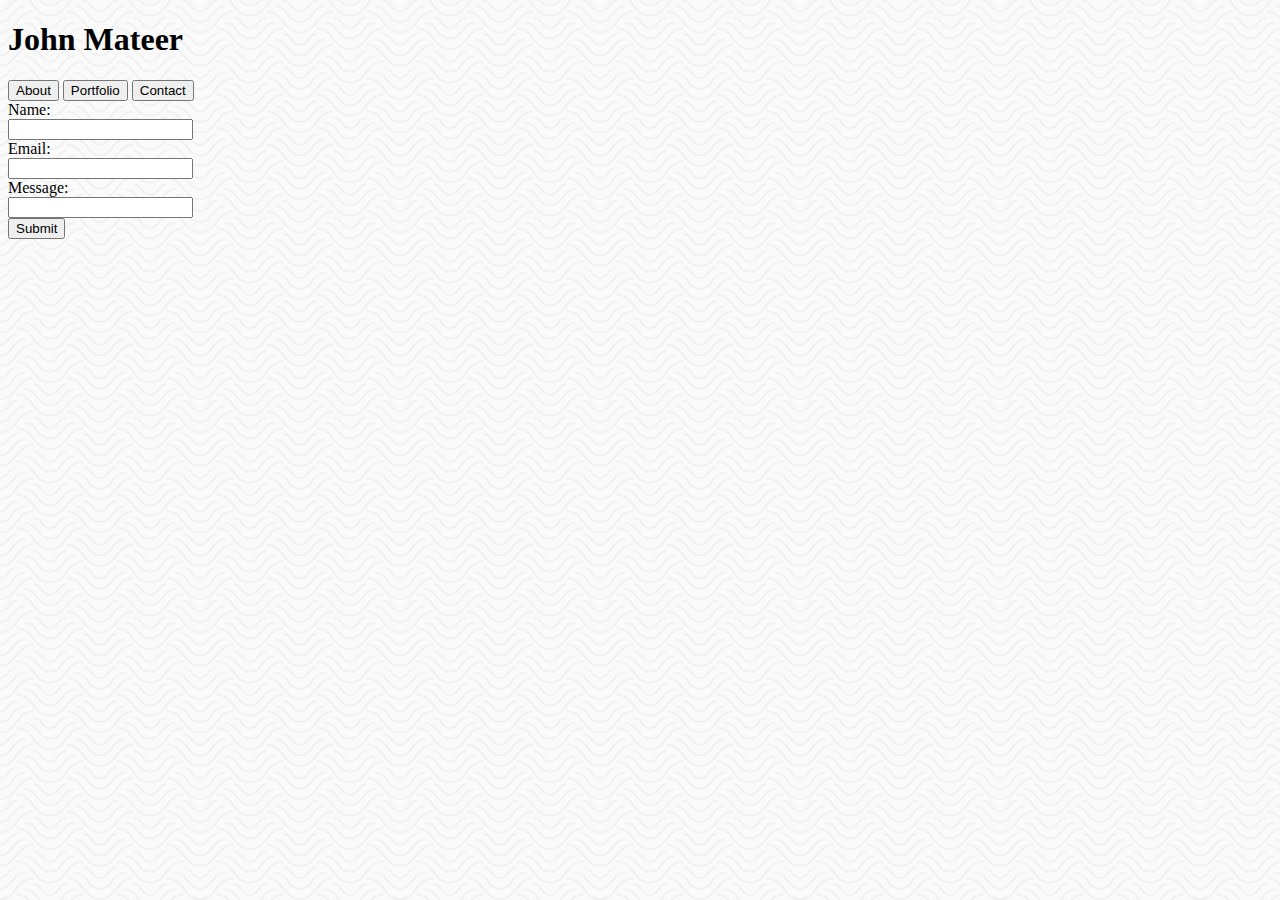
==== contact.html @ 3e647bfb "test revert" ====
<!DOCTYPE html>
<html>
<html lang="en">
<meta charset="utf-8">



<head>
    <link rel="stylesheet" type="text/css" href="C:\Users\jjmat\Basic-Portfolio\assets\css\style-index.css">
    <title>Basic Portfolio</title>
    <div1>
        <h1>John Mateer</h1>
    </div1>
    <div2>
        <button type="button" onclick="alert">About</button>
        <button type="button" onclick="alert">Portfolio</button>
        <button type="button" onclick="alert">Contact</button>
    </div2>
</head>

<body background="assets/images/papyrus.png">

    <div class="boxed">

        <form>
            Name:<br>
            <input type="text" name="Name"><br>
            Email:<br>
            <input type="text" name="Email"><br>
            Message:<br>
            <input type="text" name="Message"><br>
        </form>

        <button type="button" onclick="alert">Submit</button>
    </div>
</body>
<footer>


</footer>
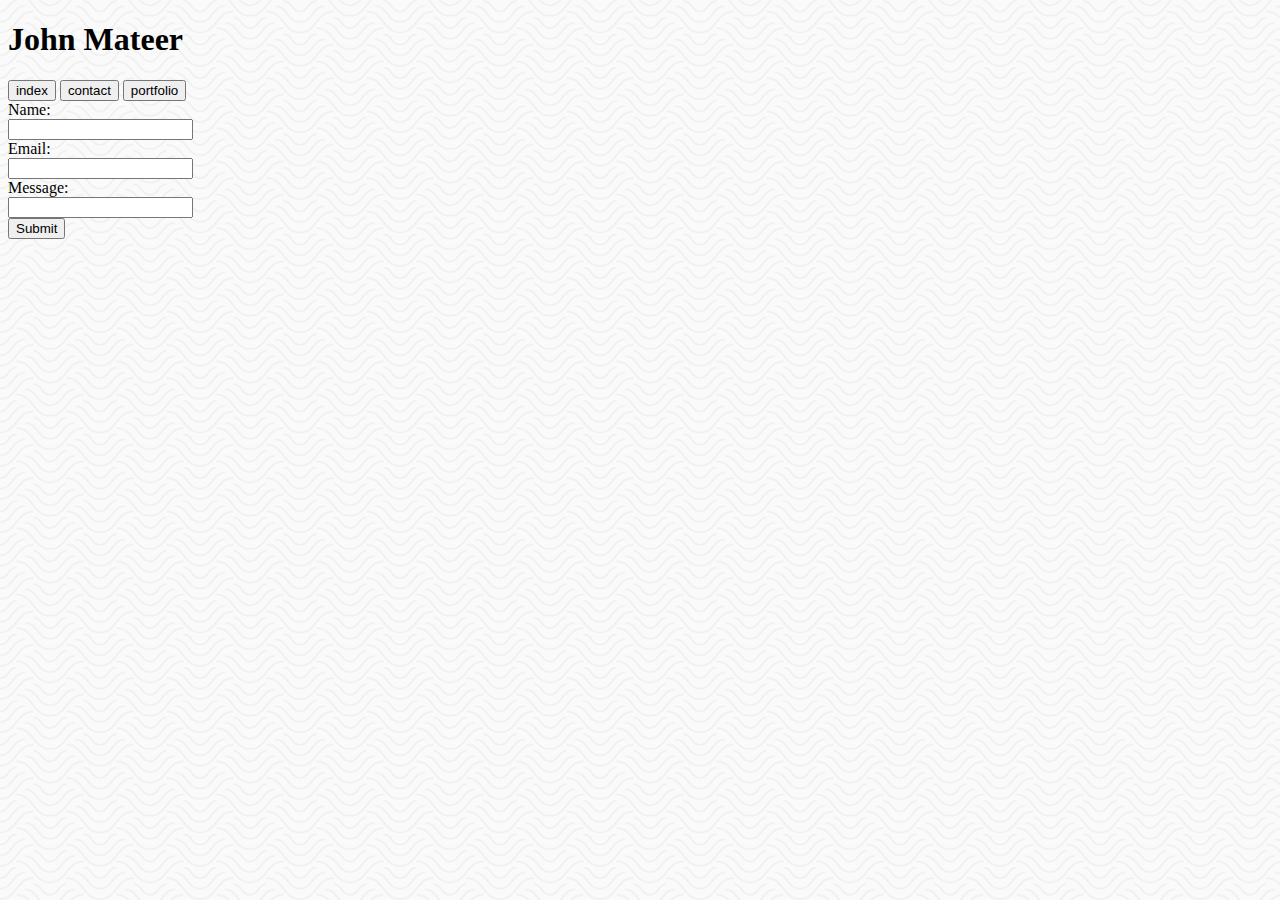
==== commit d6434db6: "index styling checkpoint" ====
--- a/contact.html
+++ b/contact.html
@@ -12,9 +12,9 @@
         <h1>John Mateer</h1>
     </div1>
     <div2>
-        <button type="button" onclick="alert">About</button>
-        <button type="button" onclick="alert">Portfolio</button>
-        <button type="button" onclick="alert">Contact</button>
+        <button onclick="window.location.href='index.html'">index</button>
+        <button onclick="window.location.href='contact.html'">contact</button>
+        <button onclick="window.location.href='portfolio.html'">portfolio</button>
     </div2>
 </head>
 
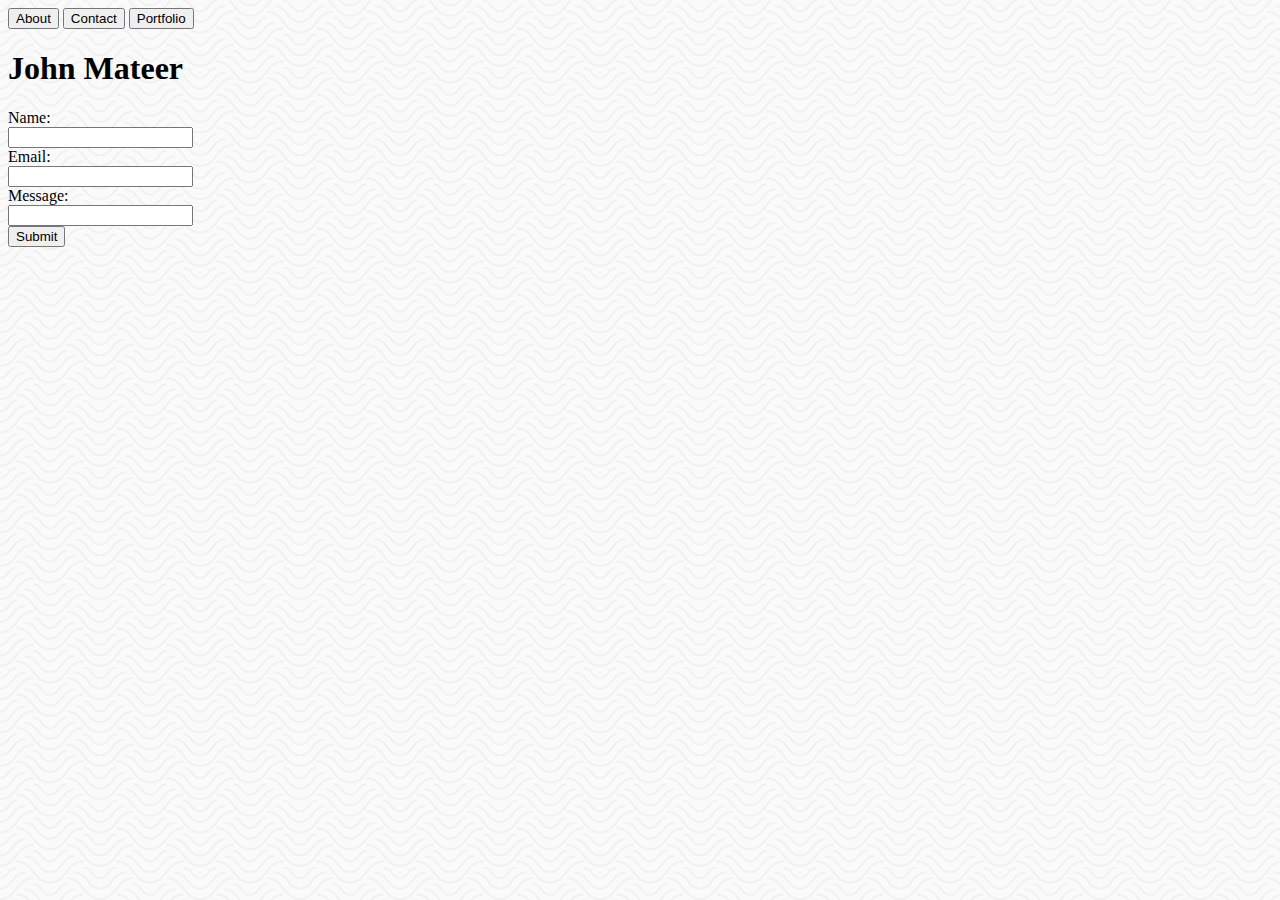
==== commit f5489b27: "finally fixed the middle" ====
--- a/contact.html
+++ b/contact.html
@@ -8,14 +8,14 @@
 <head>
     <link rel="stylesheet" type="text/css" href="C:\Users\jjmat\Basic-Portfolio\assets\css\style-index.css">
     <title>Basic Portfolio</title>
-    <div1>
+    <div class="top-background">
+        <div class="buttons">
+            <button class="button1" onclick="window.location.href='index.html'">About</button>
+            <button class="button2" onclick="window.location.href='contact.html'">Contact</button>
+            <button class="button3"onclick="window.location.href='portfolio.html'">Portfolio</button>
+        </div>
         <h1>John Mateer</h1>
-    </div1>
-    <div2>
-        <button onclick="window.location.href='index.html'">index</button>
-        <button onclick="window.location.href='contact.html'">contact</button>
-        <button onclick="window.location.href='portfolio.html'">portfolio</button>
-    </div2>
+    </div>
 </head>
 
 <body background="assets/images/papyrus.png">
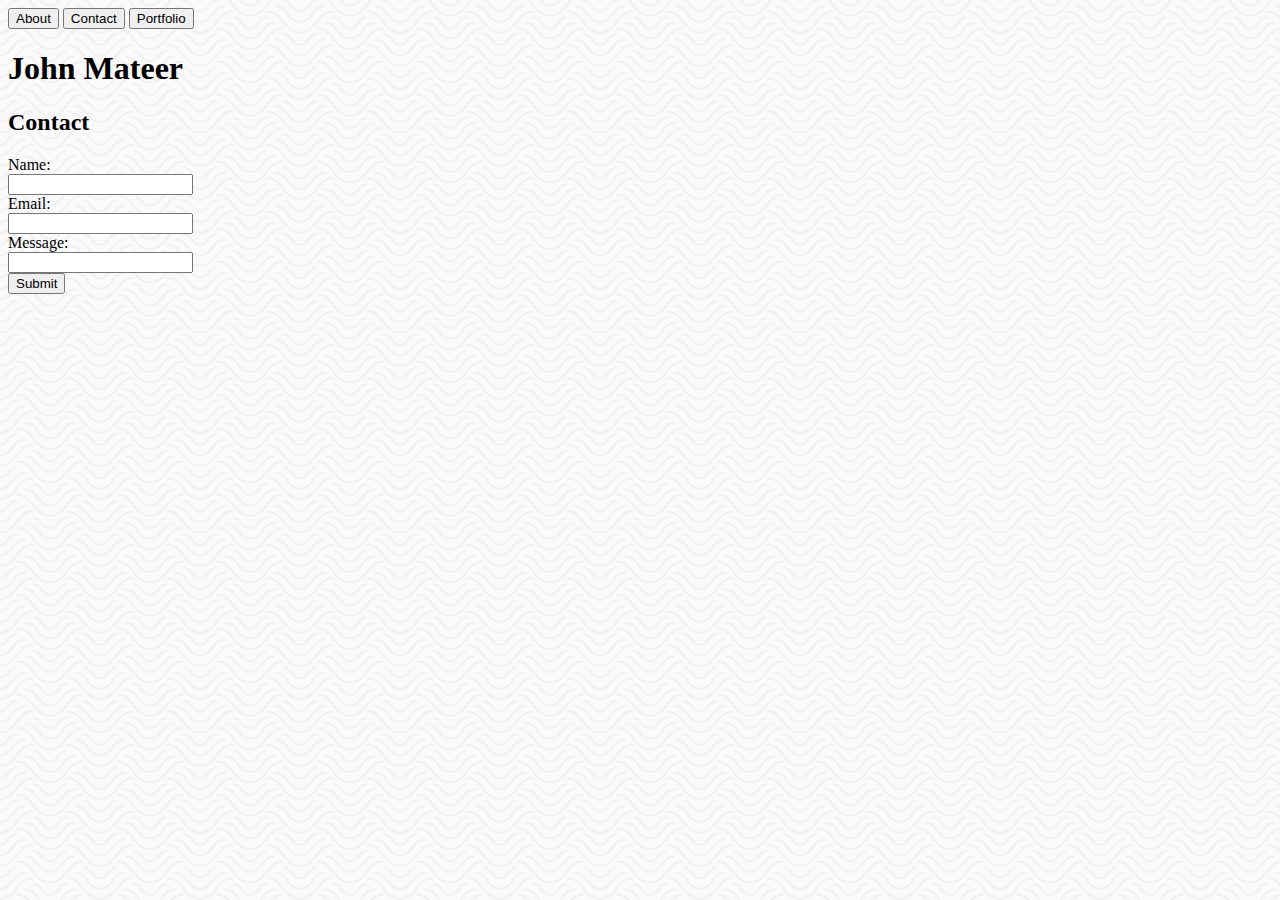
==== commit 92e28542: "add top box" ====
--- a/contact.html
+++ b/contact.html
@@ -6,7 +6,7 @@
 
 
 <head>
-    <link rel="stylesheet" type="text/css" href="C:\Users\jjmat\Basic-Portfolio\assets\css\style-index.css">
+    <link rel="stylesheet" type="text/css" href="C:\Users\jjmat\Basic-Portfolio\assets\css\style-contact.css">
     <title>Basic Portfolio</title>
     <div class="top-background">
         <div class="buttons">
@@ -21,14 +21,18 @@
 <body background="assets/images/papyrus.png">
 
     <div class="boxed">
-
+        <h2>Contact</h2>
         <form>
-            Name:<br>
+           
+           <div class="Name"> Name:<br>
             <input type="text" name="Name"><br>
-            Email:<br>
+           </div>
+           <div class="Email"> Email:<br>
             <input type="text" name="Email"><br>
-            Message:<br>
+           </div>
+            <div class="Message">Message:<br>
             <input type="text" name="Message"><br>
+            </div>
         </form>
 
         <button type="button" onclick="alert">Submit</button>
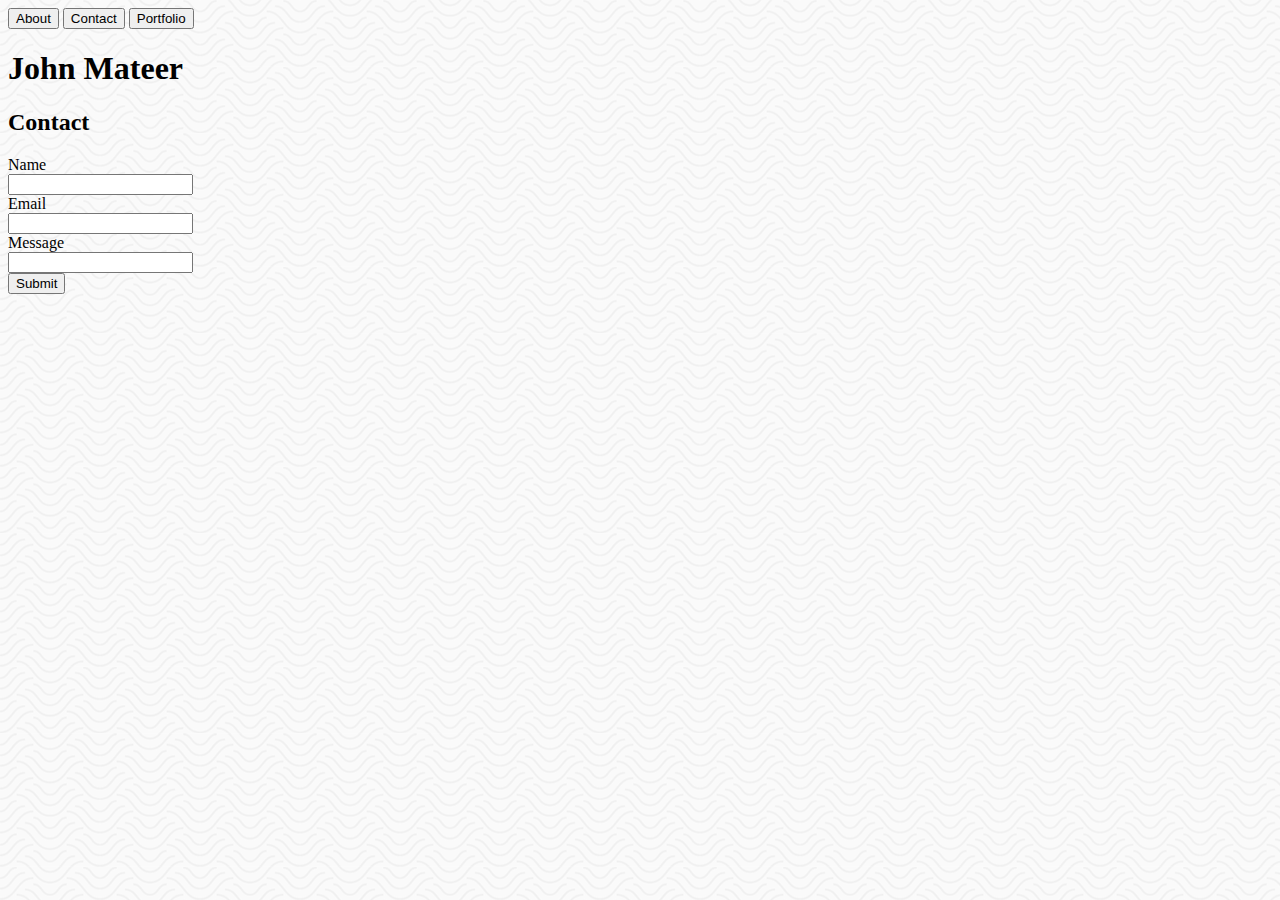
==== commit 5239bc33: "more updates on contact and portfolio pages" ====
--- a/contact.html
+++ b/contact.html
@@ -8,6 +8,7 @@
 <head>
     <link rel="stylesheet" type="text/css" href="C:\Users\jjmat\Basic-Portfolio\assets\css\style-contact.css">
     <title>Basic Portfolio</title>
+    <div class="top-background2"></div>
     <div class="top-background">
         <div class="buttons">
             <button class="button1" onclick="window.location.href='index.html'">About</button>
@@ -24,18 +25,19 @@
         <h2>Contact</h2>
         <form>
            
-           <div class="Name"> Name:<br>
-            <input type="text" name="Name"><br>
-           </div>
-           <div class="Email"> Email:<br>
-            <input type="text" name="Email"><br>
-           </div>
-            <div class="Message">Message:<br>
-            <input type="text" name="Message"><br>
-            </div>
+           
+               Name<Br>
+            <input type="Name" name="Name">
+            <br>
+               Email<br>
+            <input type="Email" name="Email">
+           <Br>
+                Message<br>
+            <input type="Message" name="Message">
+            
         </form>
 
-        <button type="button" onclick="alert">Submit</button>
+        <button class="Submit" type="button" onclick="alert">Submit</button>
     </div>
 </body>
 <footer>
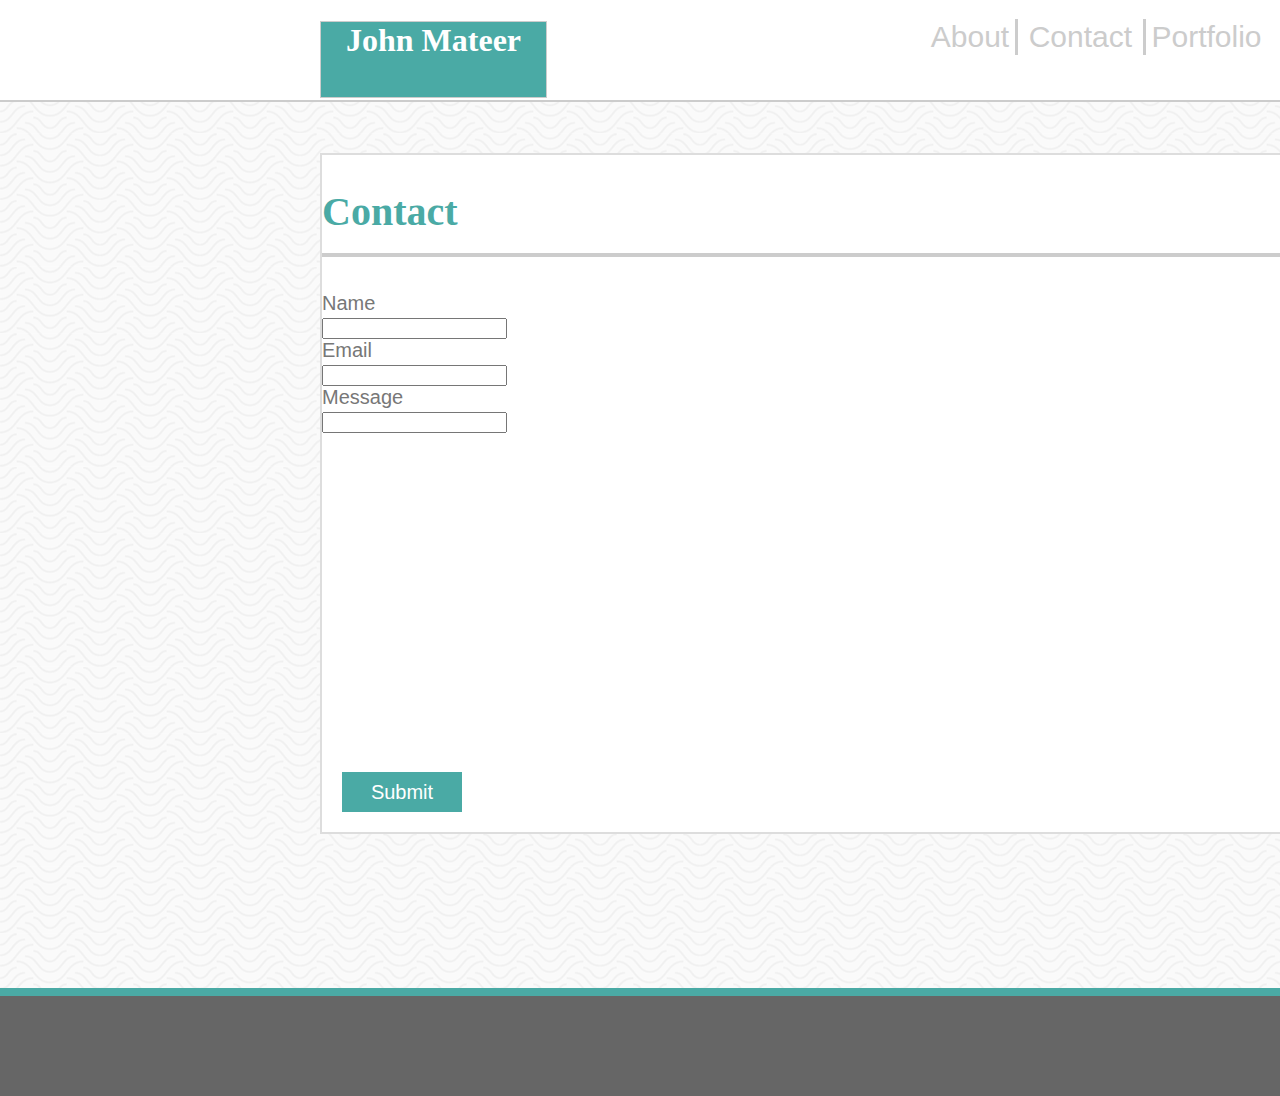
==== commit 35f58cdb: "change css address in html" ====
--- a/contact.html
+++ b/contact.html
@@ -6,7 +6,7 @@
 
 
 <head>
-    <link rel="stylesheet" type="text/css" href="C:\Users\jjmat\Basic-Portfolio\assets\css\style-contact.css">
+    <link rel="stylesheet" type="text/css" href="assets\css\style-contact.css">
     <title>Basic Portfolio</title>
     <div class="top-background2"></div>
     <div class="top-background">
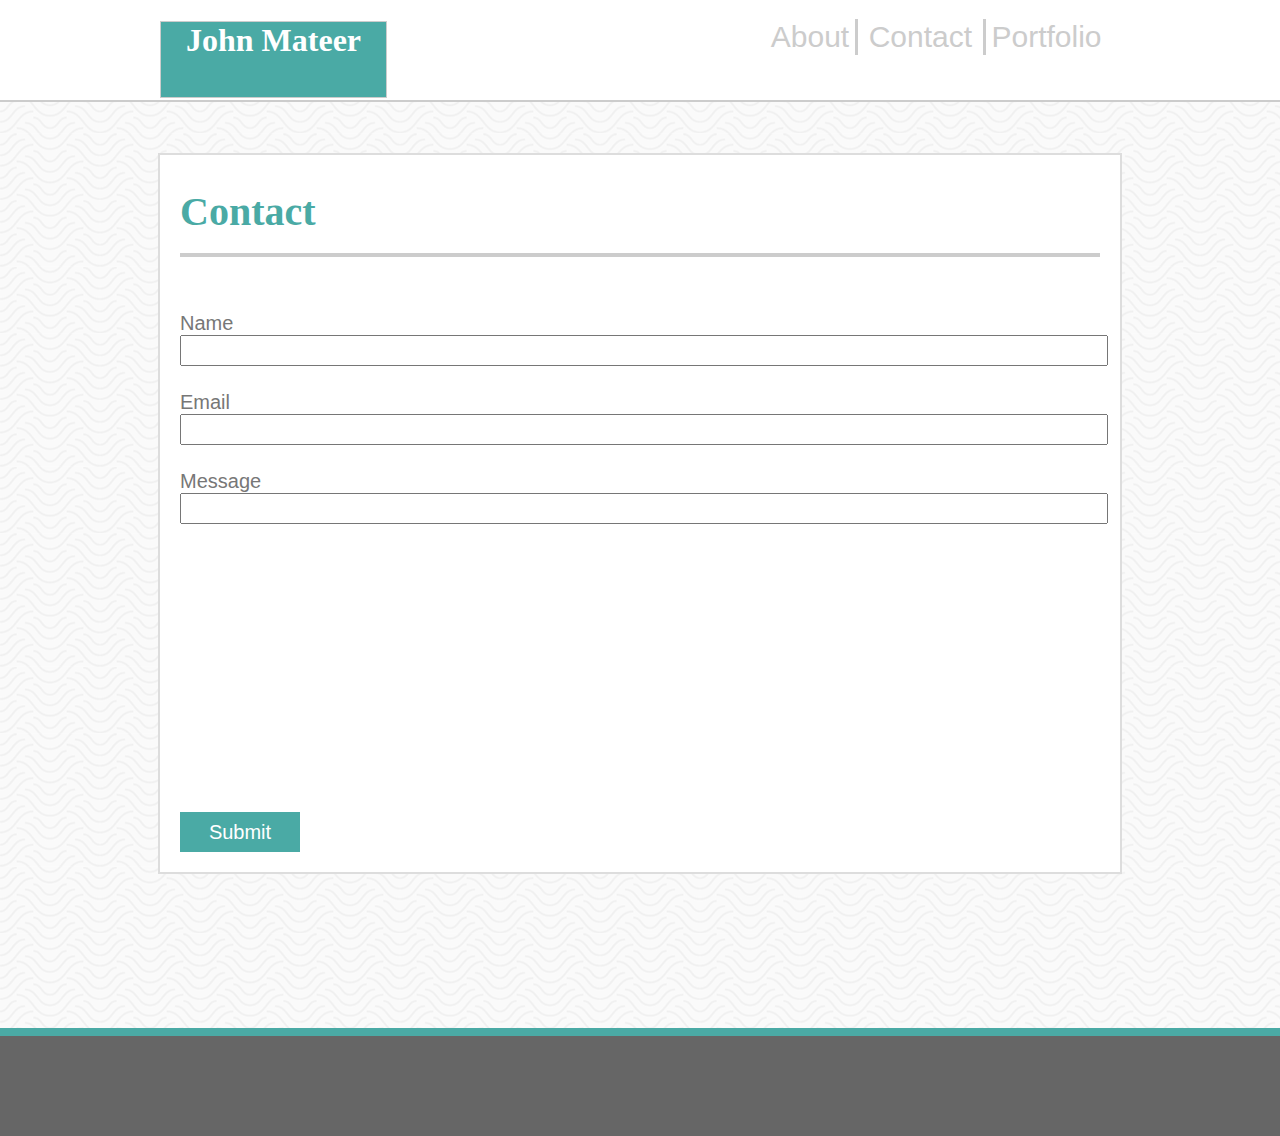
==== commit 138829ba: "form box sizing on contact" ====
--- a/contact.html
+++ b/contact.html
@@ -13,7 +13,7 @@
         <div class="buttons">
             <button class="button1" onclick="window.location.href='index.html'">About</button>
             <button class="button2" onclick="window.location.href='contact.html'">Contact</button>
-            <button class="button3"onclick="window.location.href='portfolio.html'">Portfolio</button>
+            <button class="button3" onclick="window.location.href='portfolio.html'">Portfolio</button>
         </div>
         <h1>John Mateer</h1>
     </div>
@@ -24,17 +24,17 @@
     <div class="boxed">
         <h2>Contact</h2>
         <form>
-           
-           
-               Name<Br>
-            <input type="Name" name="Name">
+
+
+            Name
+            <input class="Name" name="Name">
             <br>
-               Email<br>
-            <input type="Email" name="Email">
-           <Br>
-                Message<br>
-            <input type="Message" name="Message">
-            
+            Email
+            <input class="Email" name="Email">
+            <br>
+            Message
+            <input class="Message" name="Message">
+
         </form>
 
         <button class="Submit" type="button" onclick="alert">Submit</button>
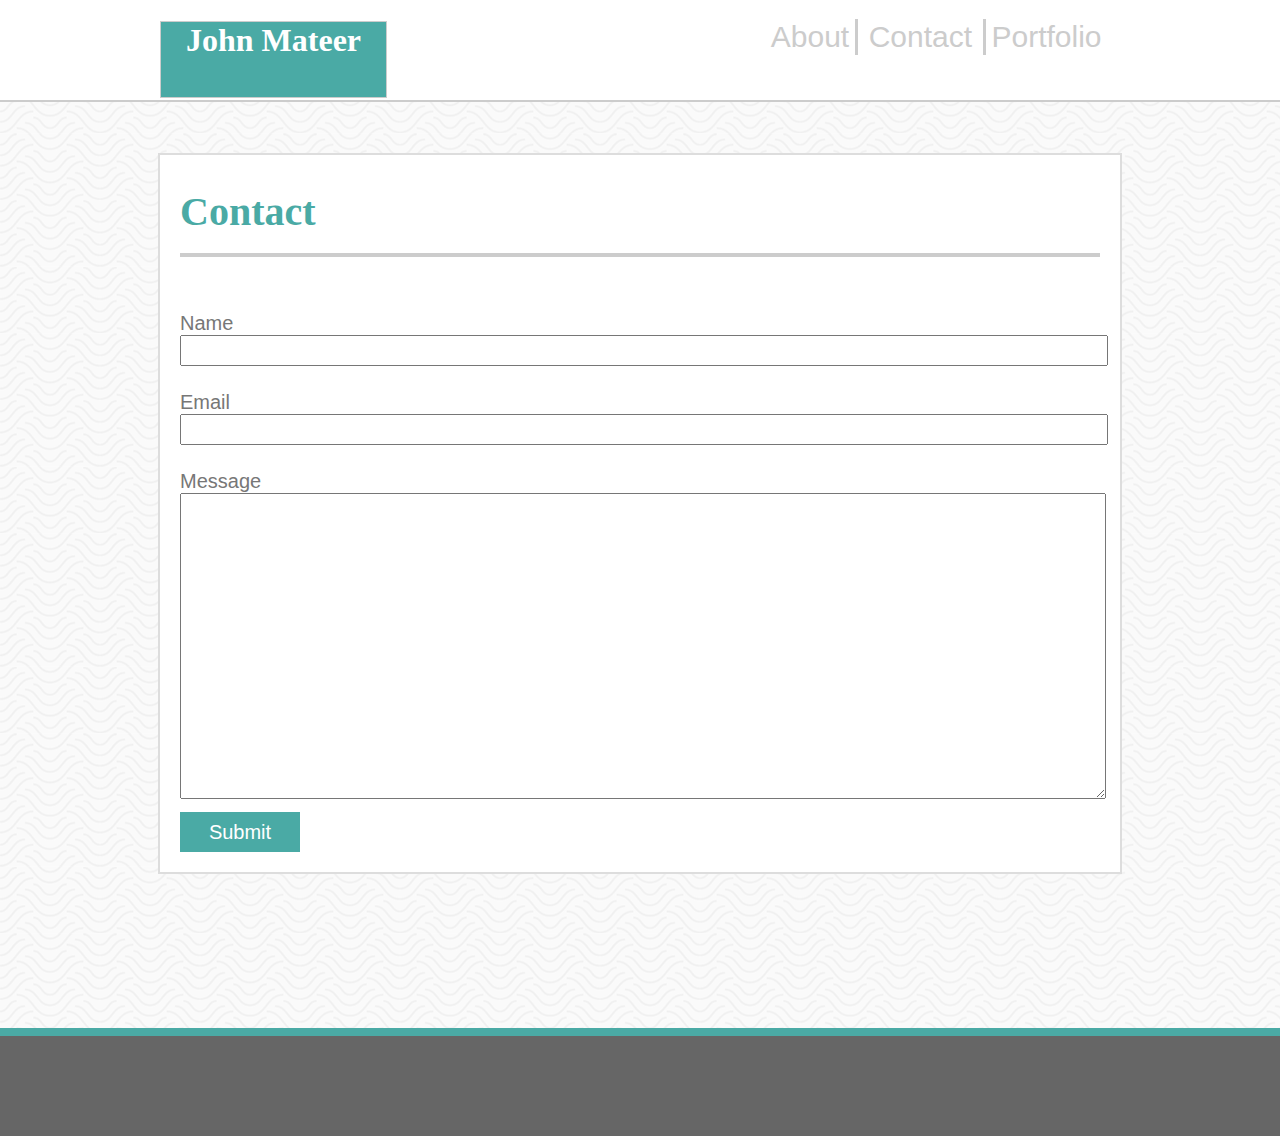
==== commit 545bdb1b: "fixed the text box in contact" ====
--- a/contact.html
+++ b/contact.html
@@ -17,6 +17,7 @@
         </div>
         <h1>John Mateer</h1>
     </div>
+
 </head>
 
 <body background="assets/images/papyrus.png">
@@ -32,9 +33,10 @@
             Email
             <input class="Email" name="Email">
             <br>
-            Message
-            <input class="Message" name="Message">
-
+            
+            <label for ="message" >Message</label>
+                <textarea></textarea>
+            
         </form>
 
         <button class="Submit" type="button" onclick="alert">Submit</button>
